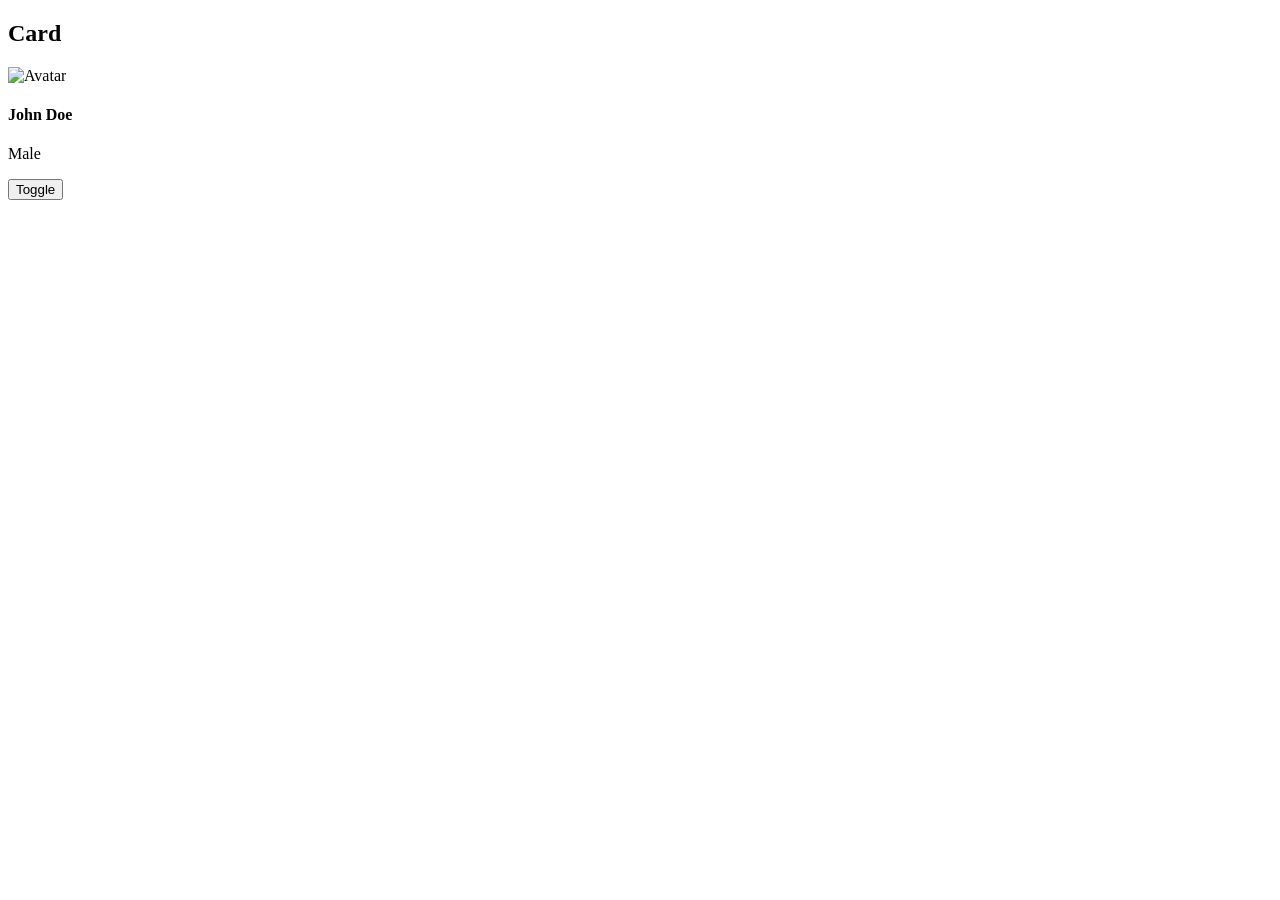
==== src/main/resources/static/index.html @ 9d4a4ea6 "card of jane,joe" ====
<!DOCTYPE html>
<html lang="en">
<head>
    <meta charset="UTF-8">
    <meta name="viewport" content="width=device-width, initial-scale=1.0">
    <title>Profile Card Toggle</title>
    <link rel="stylesheet" href="css/site.css">
</head>
<body>

    <h2>Card</h2>
    
    <div class="card">
        <img id="userImage" src="https://www.w3schools.com/HOWTO/img_avatar.png" alt="Avatar" style="width:100%">
        <div class="container">
            <h4 id="userName"><b>John Doe</b></h4> 
            <p id="userGender">Male</p> 
        </div>
    </div>

    <button onclick="toggleCard()">Toggle</button>

    <script src="js/site.js"></script>
</body>
</html>
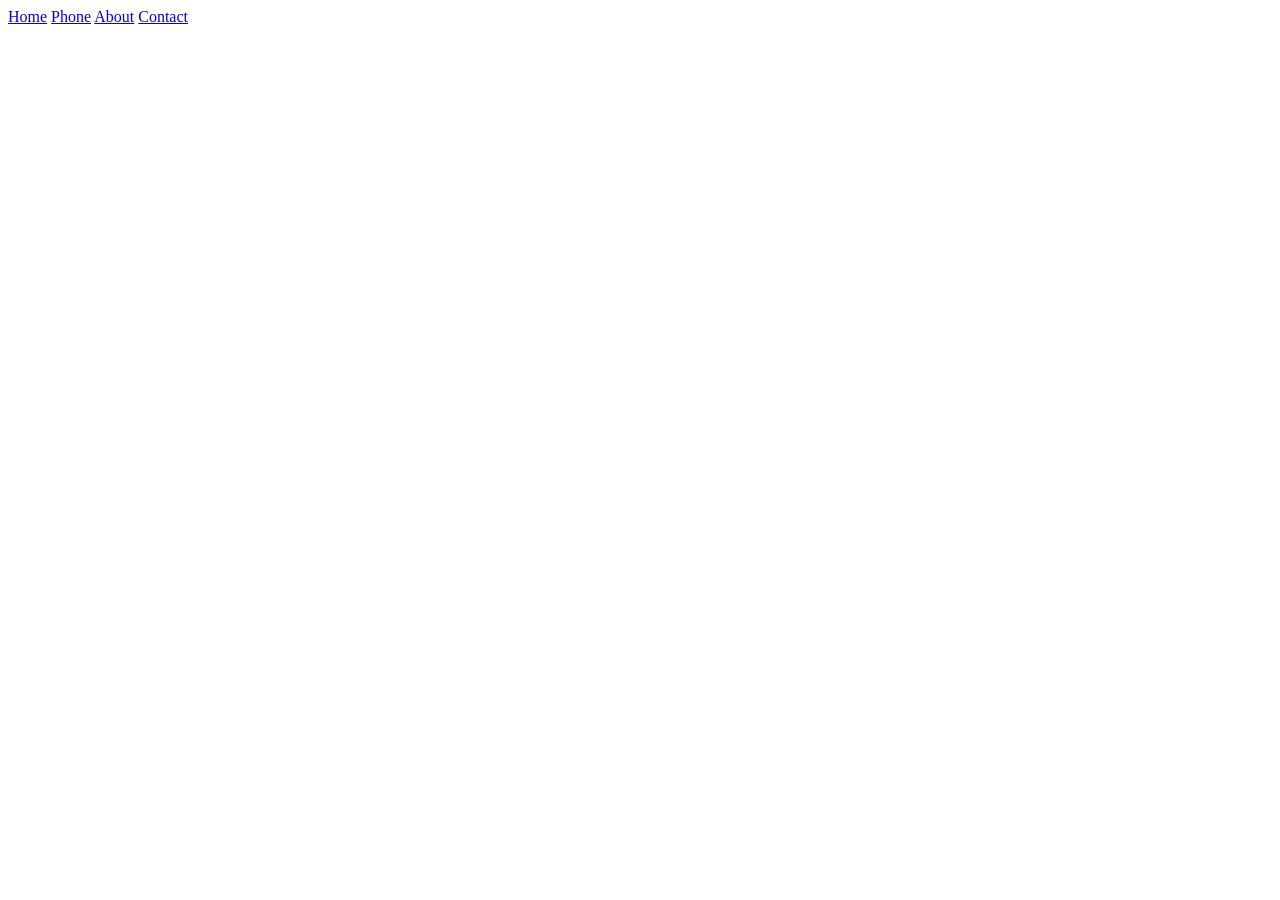
==== commit d6dae8bb: "navbar" ====
--- a/src/main/resources/static/index.html
+++ b/src/main/resources/static/index.html
@@ -3,23 +3,17 @@
 <head>
     <meta charset="UTF-8">
     <meta name="viewport" content="width=device-width, initial-scale=1.0">
-    <title>Profile Card Toggle</title>
-    <link rel="stylesheet" href="css/site.css">
+    <title>Navbar</title>
 </head>
+
 <body>
 
-    <h2>Card</h2>
-    
-    <div class="card">
-        <img id="userImage" src="https://www.w3schools.com/HOWTO/img_avatar.png" alt="Avatar" style="width:100%">
-        <div class="container">
-            <h4 id="userName"><b>John Doe</b></h4> 
-            <p id="userGender">Male</p> 
-        </div>
+    <div class="navbar">
+        <a href="#">Home</a>
+        <a href="#">Phone</a>
+        <a href="#">About</a>
+        <a href="#">Contact</a>
     </div>
 
-    <button onclick="toggleCard()">Toggle</button>
-
-    <script src="js/site.js"></script>
 </body>
 </html>
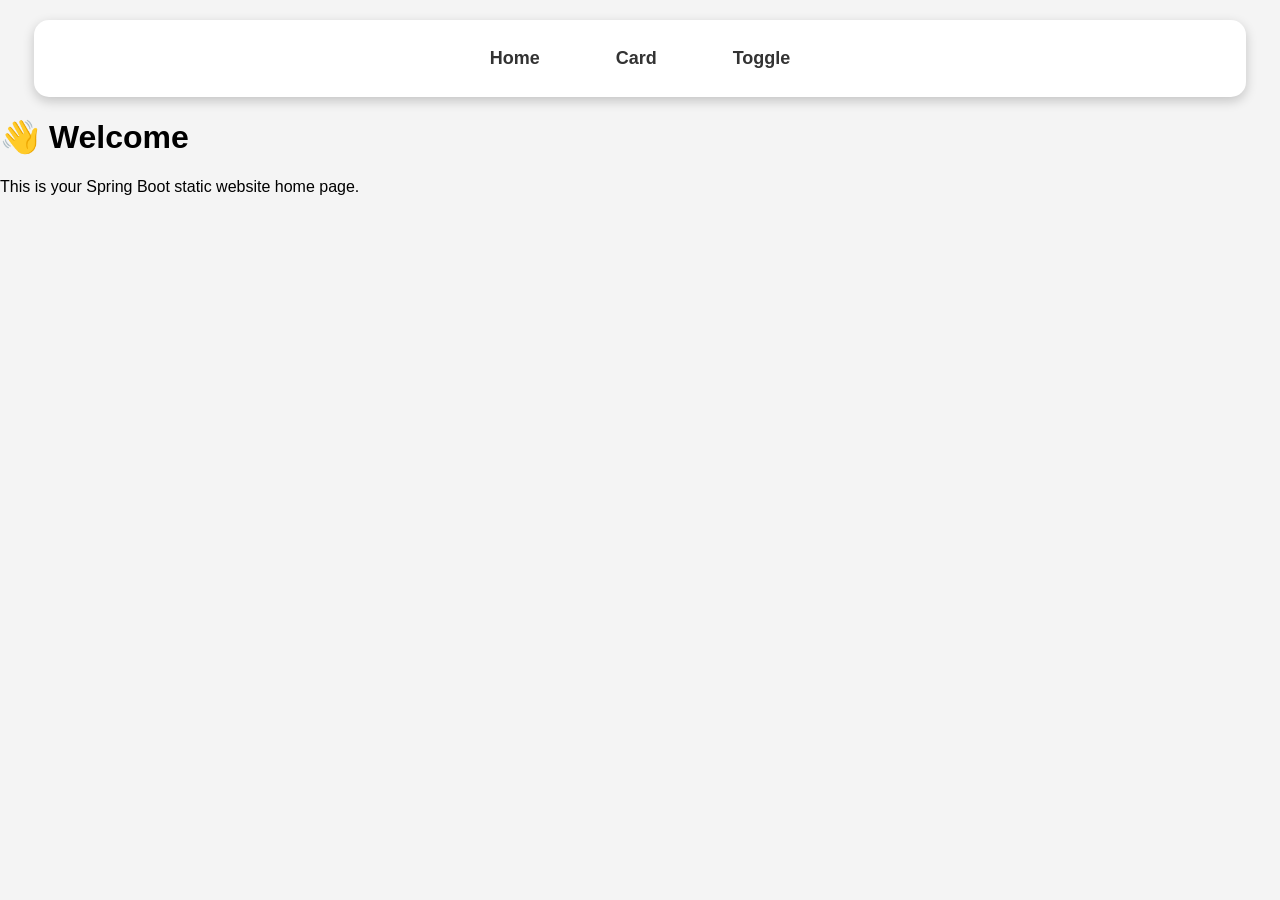
==== commit 2fbe7a4e: "toggle of cards in different pages" ====
--- a/src/main/resources/static/index.html
+++ b/src/main/resources/static/index.html
@@ -3,16 +3,22 @@
 <head>
     <meta charset="UTF-8">
     <meta name="viewport" content="width=device-width, initial-scale=1.0">
-    <title>Navbar</title>
+    <title>Home</title>
+
+    <link rel="stylesheet" href="css/site.css">
 </head>
 
 <body>
 
     <div class="navbar">
-        <a href="#">Home</a>
-        <a href="#">Phone</a>
-        <a href="#">About</a>
-        <a href="#">Contact</a>
+        <a href="/index.html">Home</a>
+        <a href="/card.html">Card</a>
+        <a href="/toggle.html">Toggle</a>
+    </div>
+
+    <div class="home-container">
+        <h1>👋 Welcome</h1>
+        <p>This is your Spring Boot static website home page.</p>
     </div>
 
 </body>
--- a/src/main/resources/static/css/site.css
+++ b/src/main/resources/static/css/site.css
@@ -0,0 +1,32 @@
+body{
+    margin:0;
+    font-family:Arial, sans-serif;
+    background-color:#f4f4f4;
+}
+
+.navbar{
+    width:90%;
+    margin:20px auto;
+    background-color:white;
+    padding:18px 30px;
+    border-radius:15px;
+    box-shadow:0 4px 12px rgba(0,0,0,0.2);
+    display:flex;
+    justify-content:center;
+    gap:40px;
+}
+
+.navbar a{
+    text-decoration:none;
+    color:#333;
+    font-size:18px;
+    font-weight:bold;
+    padding:10px 18px;
+    border-radius:8px;
+    transition:0.3s;
+}
+
+.navbar a:hover{
+    background-color:#4caf50;
+    color:white;
+}
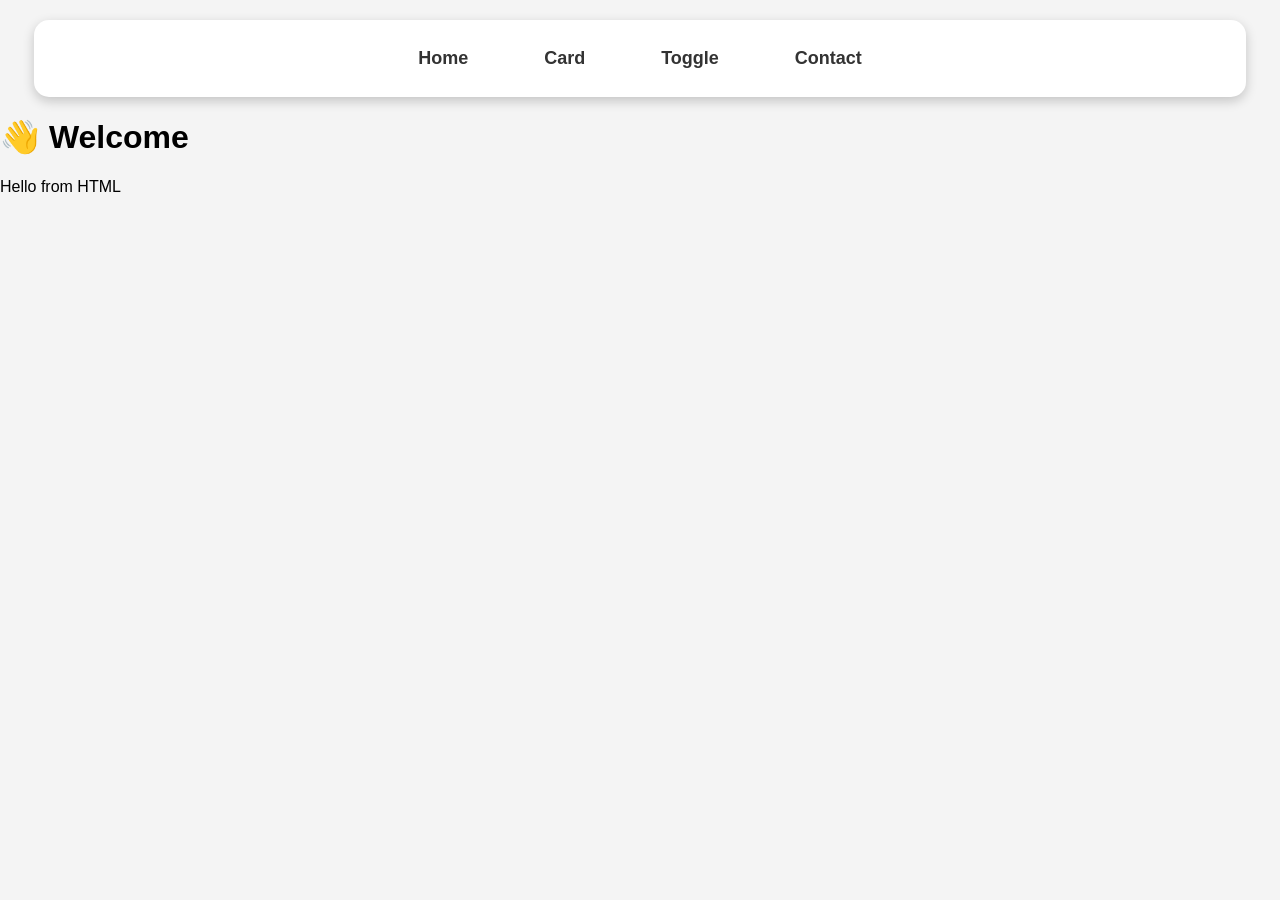
==== commit 567bb001: "toggle of cards in different pages1" ====
--- a/src/main/resources/static/index.html
+++ b/src/main/resources/static/index.html
@@ -13,12 +13,13 @@
     <div class="navbar">
         <a href="/index.html">Home</a>
         <a href="/card.html">Card</a>
-        <a href="/toggle.html">Toggle</a>
+        <a href="/About">Toggle</a>
+        <a href="/contact">Contact</a>
     </div>
 
     <div class="home-container">
         <h1>👋 Welcome</h1>
-        <p>This is your Spring Boot static website home page.</p>
+        <p>Hello from HTML</p>
     </div>
 
 </body>
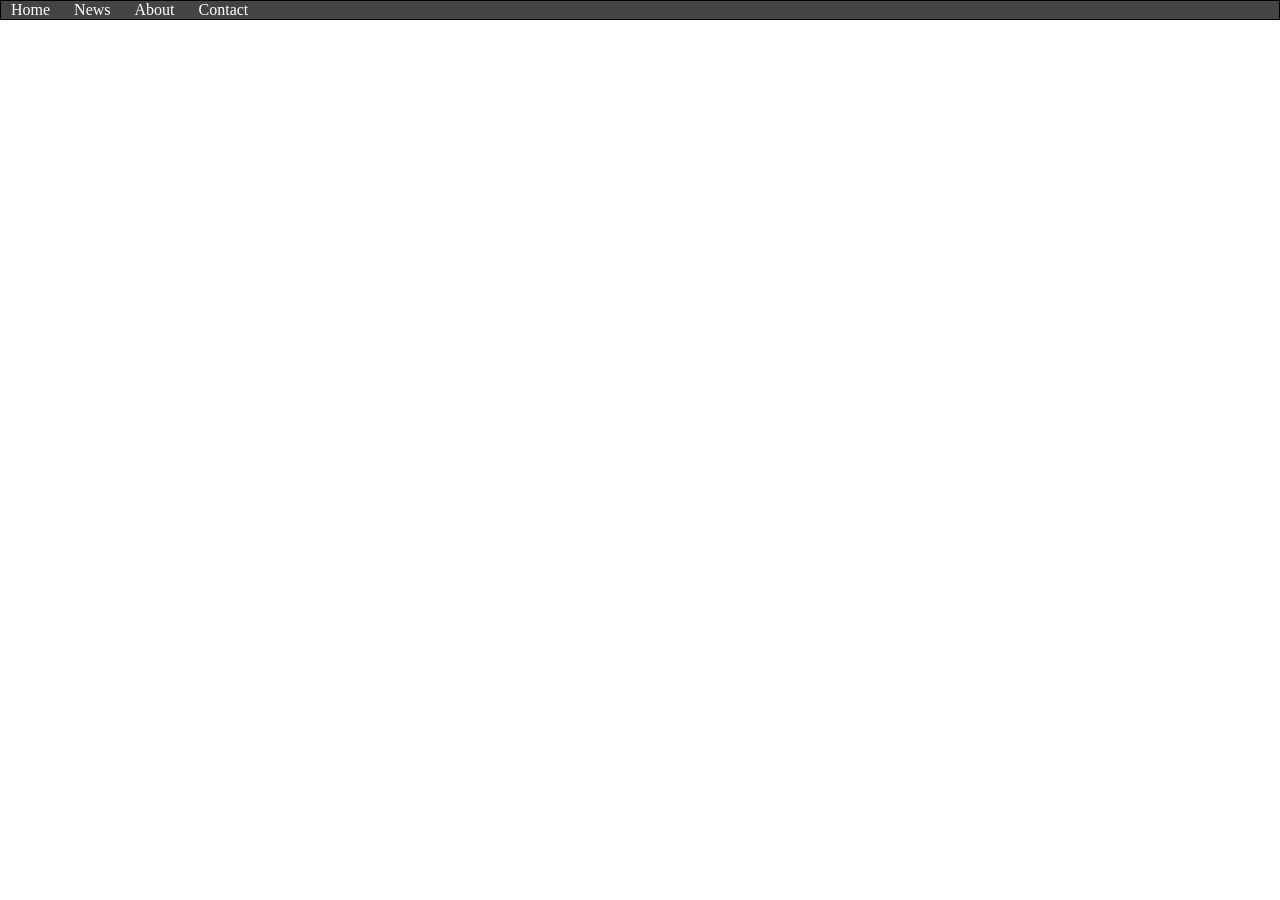
==== commit aada6223: "NAVBAR" ====
--- a/src/main/resources/static/index.html
+++ b/src/main/resources/static/index.html
@@ -4,22 +4,15 @@
     <meta charset="UTF-8">
     <meta name="viewport" content="width=device-width, initial-scale=1.0">
     <title>Home</title>
-
     <link rel="stylesheet" href="css/site.css">
 </head>
-
 <body>
 
     <div class="navbar">
-        <a href="/index.html">Home</a>
-        <a href="/card.html">Card</a>
-        <a href="/About">Toggle</a>
-        <a href="/contact">Contact</a>
-    </div>
-
-    <div class="home-container">
-        <h1>👋 Welcome</h1>
-        <p>Hello from HTML</p>
+        <a href="#">Home</a>
+        <a href="#">News</a>
+        <a href="#">About</a>
+        <a href="#">Contact</a>
     </div>
 
 </body>
--- a/src/main/resources/static/css/site.css
+++ b/src/main/resources/static/css/site.css
@@ -1,32 +1,20 @@
+h1 {
+    color: red;
+}
 body{
-    margin:0;
-    font-family:Arial, sans-serif;
-    background-color:#f4f4f4;
+    margin:0px;
+    padding:0px;
 }
-
-.navbar{
-    width:90%;
-    margin:20px auto;
-    background-color:white;
-    padding:18px 30px;
-    border-radius:15px;
-    box-shadow:0 4px 12px rgba(0,0,0,0.2);
-    display:flex;
-    justify-content:center;
-    gap:40px;
+.navbar {
+    border: 1px solid black;
+    background-color: #444;
 }
-
 .navbar a{
+    color: #FFFFFF;
     text-decoration:none;
-    color:#333;
-    font-size:18px;
-    font-weight:bold;
-    padding:10px 18px;
-    border-radius:8px;
-    transition:0.3s;
+    padding: 10px;
 }
-
 .navbar a:hover{
-    background-color:#4caf50;
-    color:white;
+    color: #666;
+    padding: 10px;
 }
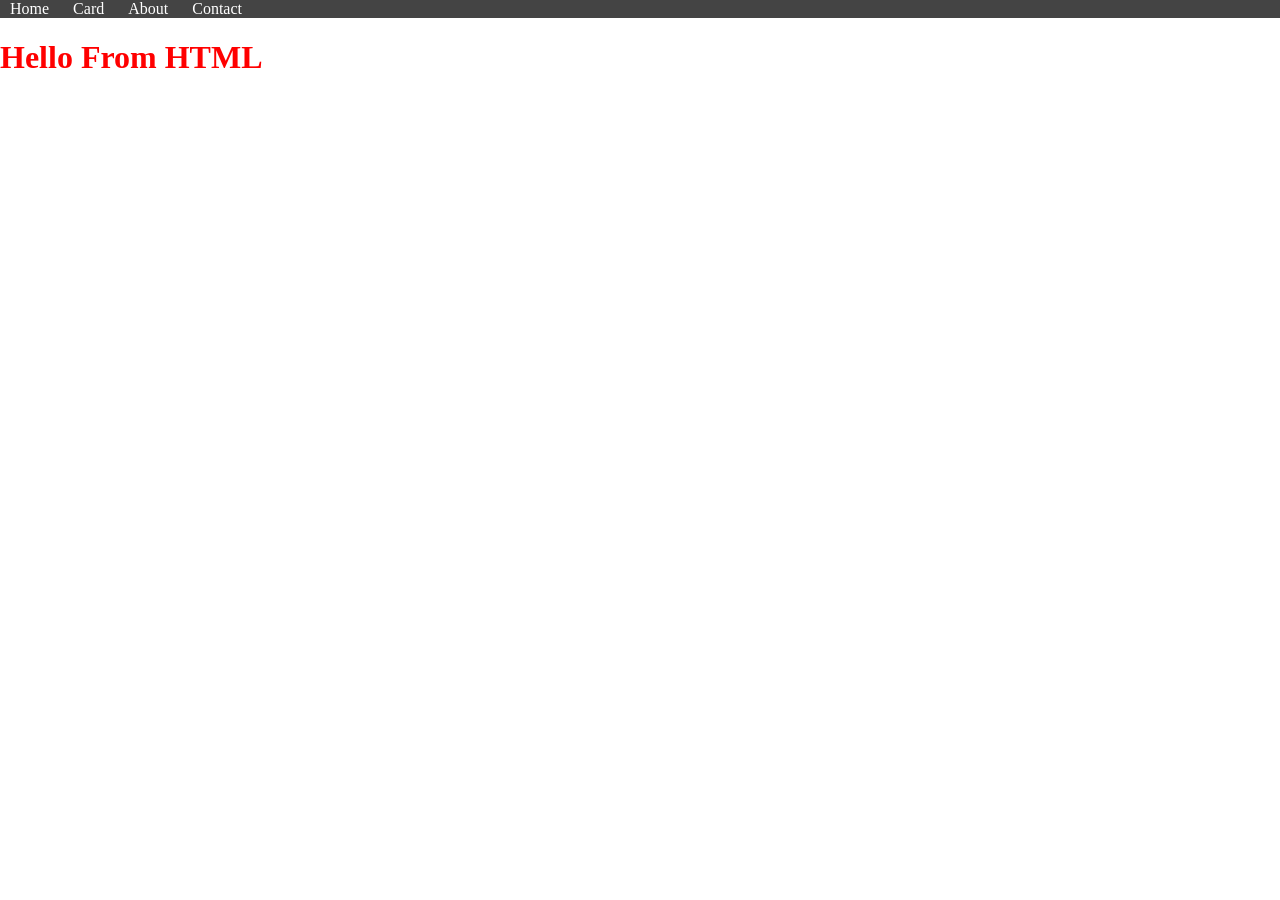
==== commit a67a87e8: "Card page and Card creation" ====
--- a/src/main/resources/static/index.html
+++ b/src/main/resources/static/index.html
@@ -9,11 +9,11 @@
 <body>
 
     <div class="navbar">
-        <a href="#">Home</a>
-        <a href="#">News</a>
+        <a href="/">Home</a>
+        <a href="/-card.html">Card</a>
         <a href="#">About</a>
         <a href="#">Contact</a>
     </div>
-
+    <h1>Hello From HTML</h1>
 </body>
 </html>
--- a/src/main/resources/static/css/site.css
+++ b/src/main/resources/static/css/site.css
@@ -6,15 +6,14 @@
     padding:0px;
 }
 .navbar {
-    border: 1px solid black;
     background-color: #444;
 }
 .navbar a{
     color: #FFFFFF;
     text-decoration:none;
-    padding: 10px;
+    padding: 10px; 
 }
 .navbar a:hover{
-    color: #666;
-    padding: 10px;
+    color: yellow;
+    /* padding: 10px; */
 }
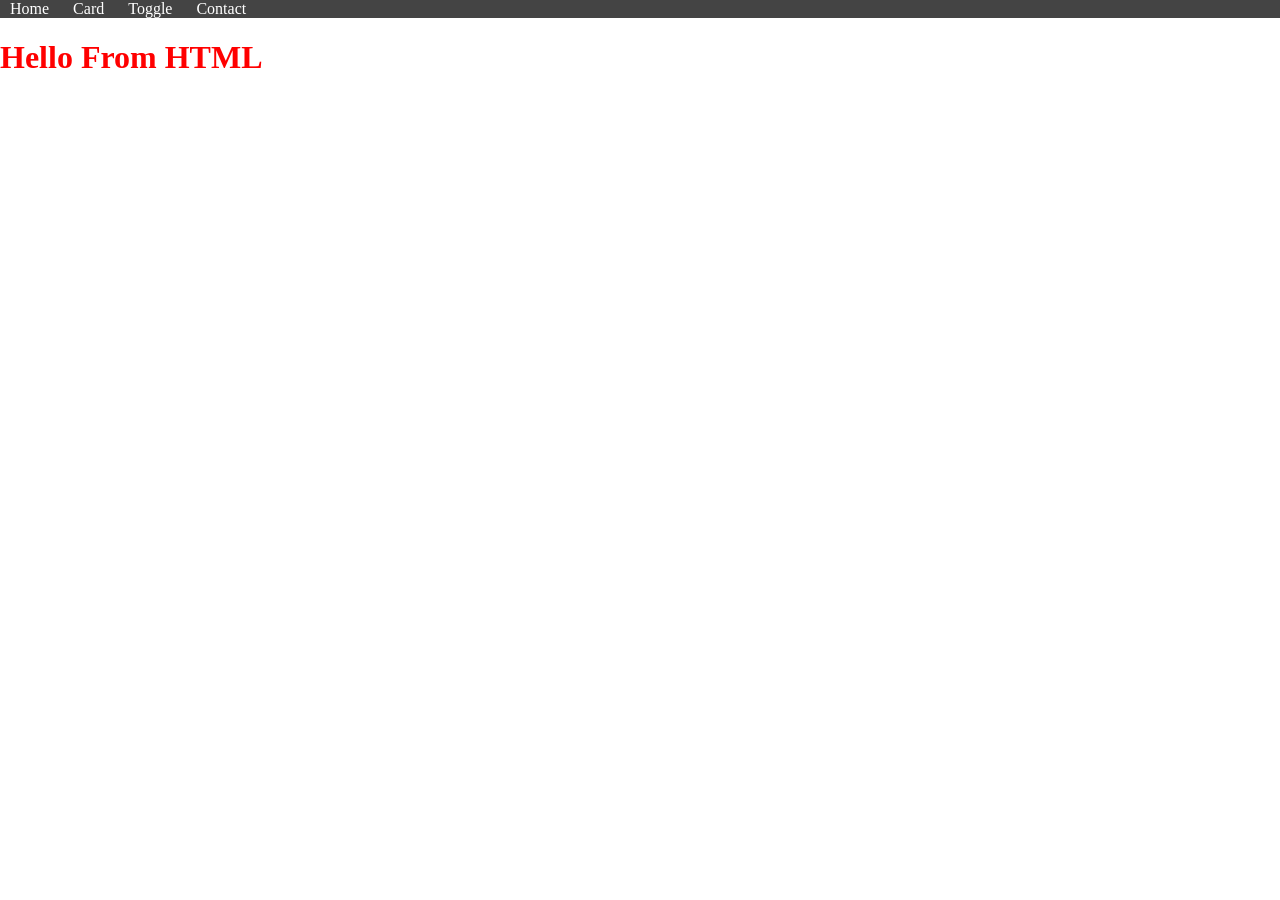
==== commit 5779f83f: "toggle card with java script" ====
--- a/src/main/resources/static/index.html
+++ b/src/main/resources/static/index.html
@@ -10,8 +10,8 @@
 
     <div class="navbar">
         <a href="/">Home</a>
-        <a href="/-card.html">Card</a>
-        <a href="#">About</a>
+        <a href="/card.html">Card</a>
+        <a href="/togglt.html">Toggle</a>
         <a href="#">Contact</a>
     </div>
     <h1>Hello From HTML</h1>
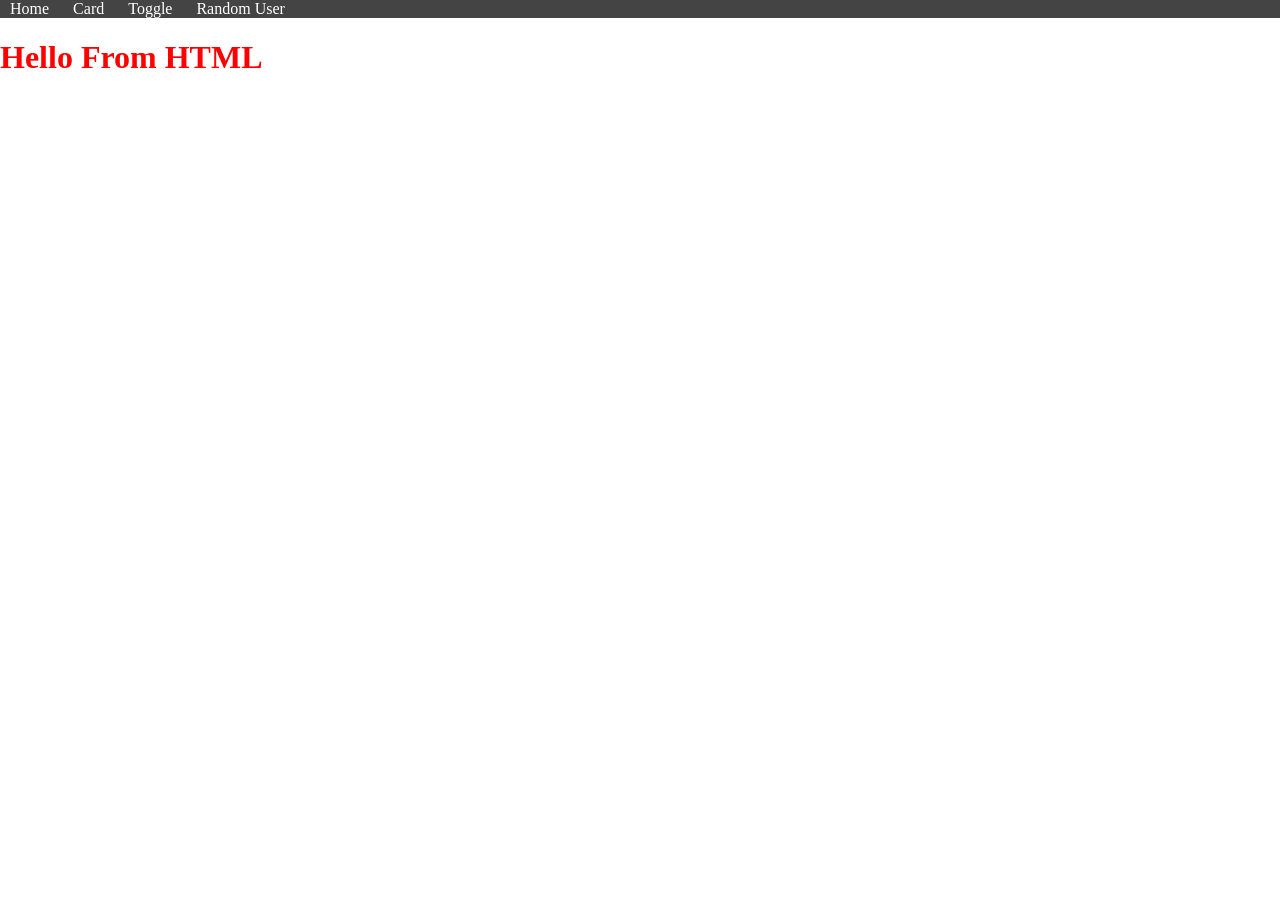
==== commit f92c316c: "API Call to Backend" ====
--- a/src/main/resources/static/index.html
+++ b/src/main/resources/static/index.html
@@ -11,8 +11,8 @@
     <div class="navbar">
         <a href="/">Home</a>
         <a href="/card.html">Card</a>
-        <a href="/togglt.html">Toggle</a>
-        <a href="#">Contact</a>
+        <a href="/toggle.html">Toggle</a>
+        <a href="/Randomuser.html">Random User</a>
     </div>
     <h1>Hello From HTML</h1>
 </body>
